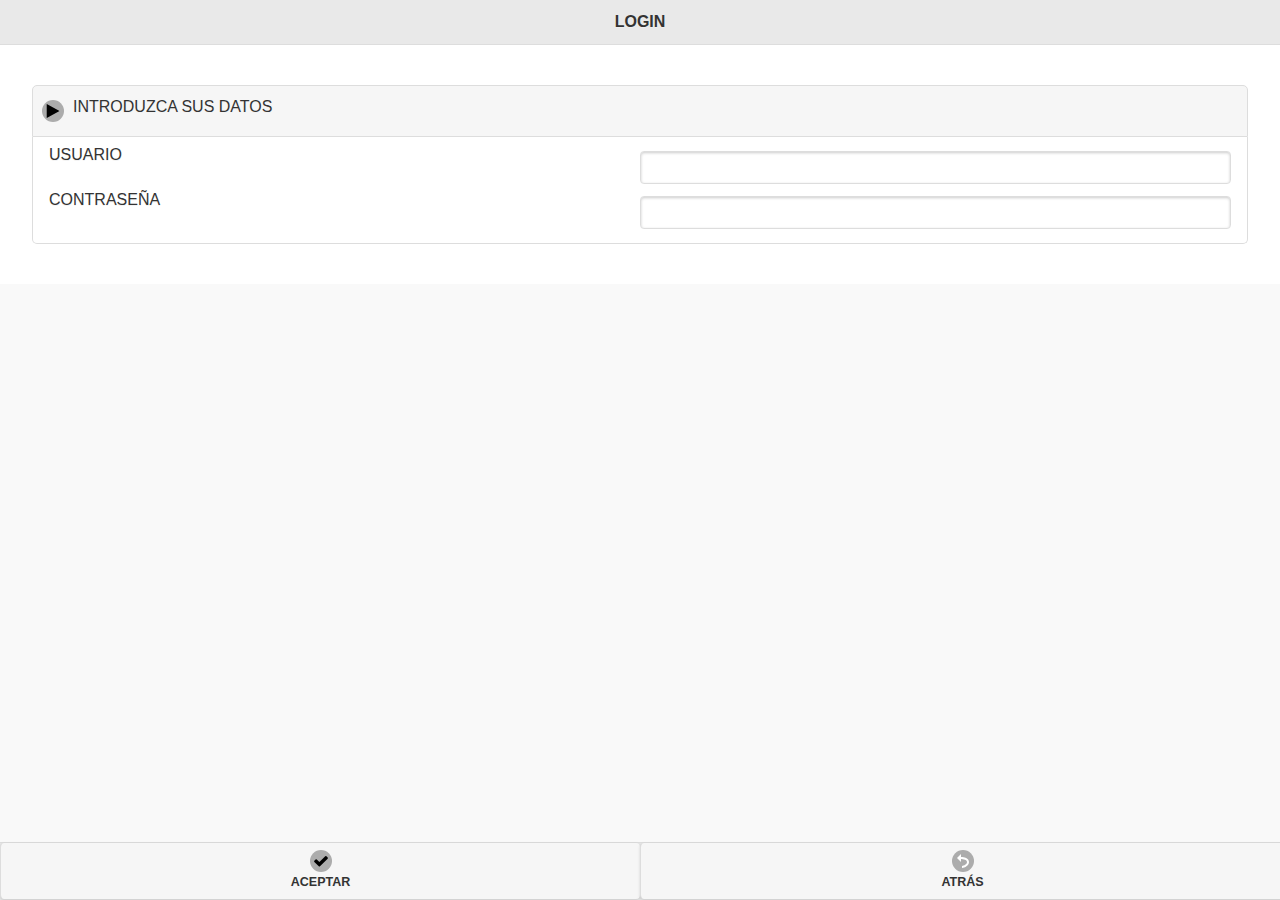
==== login.html @ 1ba66116 "initial commit" ====
<!DOCTYPE html>
<html>
    <head>
        <meta charset="utf-8" />
        <meta name="format-detection" content="telephone=no" />
        <meta name="viewport" content="user-scalable=no, initial-scale=1, maximum-scale=1, minimum-scale=1, width=device-width, height=device-height, target-densitydpi=medium-dpi" />
        <script type="text/javascript" src="cordova.js"></script>
        <script type="text/javascript" src="js/jquery-2.1.0.min.js"></script>
        <script type="text/javascript" src="js/jquery.mobile-1.4.2.min.js"></script>
        <script type="text/javascript" src="js/underscore-min.js"></script>
        <script type="text/javascript" src="js/index.js"></script>
        <script type="text/javascript" src="js/login.js"></script>

        <link rel="stylesheet" type="text/css" href="css/index.css" />
        <link rel="stylesheet" type="text/css" href="css/correosTheme.css"/>
        <link rel="stylesheet" type="text/css" href="css/jquery.mobile-1.4.2.min.css">
        <link rel="stylesheet" type="text/css" href="css/jquery.mobile.iscrollview.css"/>
        <link rel="stylesheet" type="text/css" href="css/jquery.mobile.iscrollview-pull.css"/>
        <link rel="stylesheet" type="text/css" href="css/extendedIcons/jqm-icon-pack-fa.css"/>

    </head>
    <body>
        <script type="text/javascript">
            $(document).on('pageinit',"#loginPage", Login.initialize );
        </script>
        <div data-role="page" id="loginPage" data-theme="a" data-scroll="true">
            <div data-theme="a" data-role="header" data-position="fixed" data-tap-toggle="false">
                <h3>
                    Login
                </h3>
            </div>    
    <!-- INICIO CONTENIDO -->
            <div data-role="content" data-theme="a" >
                <div data-role="content" data-theme="a">      
                    <div id="contenedorLogin" data-role="collapsible" data-content-theme="a" data-collapsed="false" data-collapsed-icon="play" and data-expanded-icon="play" >
                        <h3 class="headerCollapsibleLogin">
                            <label>Introduzca sus datos</label>
                        </h3>
                        <fieldset class="ui-grid-a">
                            <div class="ui-block-a" id="blockUsuarioLogin">
                                <label>Usuario</label>
                            </div>
                            <div class="ui-block-b" id="blockInputUsuarioLogin">
                                <input type="text" id="inputUsuarioLogin" data-mini="true">
                            </div>
                            <div class="ui-block-a" id="blockPasswordLogin">
                                <label>Contraseña</label>
                            </div>
                            <div class="ui-block-b">
                                <input type="password" id="inputPasswordLogin" data-mini="true"/>
                            </div>
                        </fieldset>
                    </div>
                </div> 
            </div>

            <div data-theme="a" data-role="footer" data-position="fixed" data-tap-toggle="false">
                <div data-role="navbar">
                    <ul>
                        <li><a id="btnAceptar" data-role="button" data-icon="check" data-transition="slide" data-inline="true" data-mini="true">Aceptar</a></li>                        
                        <li><a id="btnAtrasLogin" data-role="button" data-icon="back" data-inline="true" data-mini="true">Atrás</a></li>
                    </ul>
                </div>
            </div> 
        </div>
    </body>
</html>
---- css/index.css ----
* {
    -webkit-tap-highlight-color: rgba(0,0,0,0); /* make transparent link selection, adjust last value opacity 0 to 1.0 */
}

body {
    -webkit-touch-callout: none;                /* prevent callout to copy image, etc when tap to hold */
    -webkit-text-size-adjust: none;             /* prevent webkit from resizing text to fit */
    -webkit-user-select: none;                  /* prevent copy paste, to allow, change 'none' to 'text' */
    background-color:#E4E4E4;
    background-image:linear-gradient(top, #A7A7A7 0%, #E4E4E4 51%);
    background-image:-webkit-linear-gradient(top, #A7A7A7 0%, #E4E4E4 51%);
    background-image:-ms-linear-gradient(top, #A7A7A7 0%, #E4E4E4 51%);
    background-image:-webkit-gradient(
        linear,
        left top,
        left bottom,
        color-stop(0, #A7A7A7),
        color-stop(0.51, #E4E4E4)
    );
    background-attachment:fixed;
    font-family:'HelveticaNeue-Light', 'HelveticaNeue', Helvetica, Arial, sans-serif;
    font-size:12px;
    height:100%;
    margin:0px;
    padding:0px;
    text-transform:uppercase;
    width:100%;
}

/* Portrait layout (default) */
.app {
    background:url(../img/logo.png) no-repeat center top; /* 170px x 200px */
    position:absolute;             /* position in the center of the screen */
    left:50%;
    top:50%;
    height:50px;                   /* text area height */
    width:225px;                   /* text area width */
    text-align:center;
    padding:180px 0px 0px 0px;     /* image height is 200px (bottom 20px are overlapped with text) */
    margin:-115px 0px 0px -112px;  /* offset vertical: half of image height and text area height */
                                   /* offset horizontal: half of text area width */
}

/* Landscape layout (with min-width) */
@media screen and (min-aspect-ratio: 1/1) and (min-width:400px) {
    .app {
        background-position:left center;
        padding:75px 0px 75px 170px;  /* padding-top + padding-bottom + text area = image height */
        margin:-90px 0px 0px -198px;  /* offset vertical: half of image height */
                                      /* offset horizontal: half of image width and text area width */
    }
}

h1 {
    font-size:24px;
    font-weight:normal;
    margin:0px;
    overflow:visible;
    padding:0px;
    text-align:center;
}

.event {
    border-radius:4px;
    -webkit-border-radius:4px;
    color:#FFFFFF;
    font-size:12px;
    margin:0px 30px;
    padding:2px 0px;
}

.event.listening {
    background-color:#333333;
    display:block;
}

.event.received {
    background-color:#4B946A;
    display:none;
}

@keyframes fade {
    from { opacity: 1.0; }
    50% { opacity: 0.4; }
    to { opacity: 1.0; }
}
 
@-webkit-keyframes fade {
    from { opacity: 1.0; }
    50% { opacity: 0.4; }
    to { opacity: 1.0; }
}
 
.blink {
    animation:fade 3000ms infinite;
    -webkit-animation:fade 3000ms infinite;
}

.nombreProducto {
    color:red;
    font-size: 13px !important;
    float: left;
    margin-left: 2% !important;
}

.imagenProducto{
    float: right;
}

.precioProducto {
    font-size: 11px !important;
}

.plazoProducto{
    font-size: 11px !important;
}

.listProduct{
    margin: -1em;
}

.contenedorProducto{
    padding: 0 !important;
}
---- css/correosTheme.css ----
/*!
* jQuery Mobile 1.4.2
* Git HEAD hash: 9d9a42a27d0c693e8b5569c3a10d771916af5045 <> Date: Fri Feb 28 2014 17:32:01 UTC
* http://jquerymobile.com
*
* Copyright 2010, 2014 jQuery Foundation, Inc. and other contributors
* Released under the MIT license.
* http://jquery.org/license
*
*/


/* Globals */
/* Font
-----------------------------------------------------------------------------------------------------------*/
html {
	font-size: 100%;
}
body,
input,
select,
textarea,
button,
.ui-btn {
	font-size: 1em;
	line-height: 1.3;
	      font-family: Helvetica, Arial, sans-serif /*{global-font-family}*/;
}
legend,
.ui-input-text input,
.ui-input-search input {
	color: inherit;
	text-shadow: inherit;
}
/* Form labels (overrides font-weight bold in bars, and mini font-size) */
.ui-mobile label,
div.ui-controlgroup-label {
	font-weight: normal;
	font-size: 16px;
}
/* Separators
-----------------------------------------------------------------------------------------------------------*/
/* Field contain separator (< 28em) */
.ui-field-contain {
	border-bottom-color: #828282;
	border-bottom-color: rgba(0,0,0,.15);
	border-bottom-width: 1px;
	border-bottom-style: solid;
}
/* Table opt-in classes: strokes between each row, and alternating row stripes */
/* Classes table-stroke and table-stripe are deprecated in 1.4. */
.table-stroke thead th,
.table-stripe thead th,
.table-stripe tbody tr:last-child {
	border-bottom: 1px solid #d6d6d6; /* non-RGBA fallback */
	border-bottom: 1px solid rgba(0,0,0,.1);
}
.table-stroke tbody th,
.table-stroke tbody td {
	border-bottom: 1px solid #e6e6e6; /* non-RGBA fallback  */
	border-bottom: 1px solid rgba(0,0,0,.05);
}
.table-stripe.table-stroke tbody tr:last-child th,
.table-stripe.table-stroke tbody tr:last-child td {
	border-bottom: 0;
}
.table-stripe tbody tr:nth-child(odd) td,
.table-stripe tbody tr:nth-child(odd) th {
	background-color: #eeeeee; /* non-RGBA fallback  */
	background-color: rgba(0,0,0,.04);
}
/* Buttons
-----------------------------------------------------------------------------------------------------------*/
.ui-btn,
label.ui-btn {
	font-weight: bold;
	border-width: 1px;
	border-style: solid;
}
.ui-btn:link {
	text-decoration: none !important;
}
.ui-btn-active {
	cursor: pointer;
}
/* Corner rounding
-----------------------------------------------------------------------------------------------------------*/
/* Class ui-btn-corner-all deprecated in 1.4 */
.ui-corner-all {
	-webkit-border-radius: 1em /*{global-radii-blocks}*/;
	border-radius: 1em /*{global-radii-blocks}*/;
}
/* Buttons */
.ui-btn-corner-all,
.ui-btn.ui-corner-all,
/* Slider track */
.ui-slider-track.ui-corner-all,
/* Flipswitch */
.ui-flipswitch.ui-corner-all,
/* Count bubble */
.ui-li-count {
	-webkit-border-radius: 1em /*{global-radii-buttons}*/;
	border-radius: 1em /*{global-radii-buttons}*/;
}
/* Icon-only buttons */
.ui-btn-icon-notext.ui-btn-corner-all,
.ui-btn-icon-notext.ui-corner-all {
	-webkit-border-radius: 1em;
	border-radius: 1em;
}
/* Radius clip workaround for cleaning up corner trapping */
.ui-btn-corner-all,
.ui-corner-all {
	-webkit-background-clip: padding;
	background-clip: padding-box;
}
/* Popup arrow */
.ui-popup.ui-corner-all > .ui-popup-arrow-guide {
	left: 1em /*{global-radii-blocks}*/;
	right: 1em /*{global-radii-blocks}*/;
	top: 1em /*{global-radii-blocks}*/;
	bottom: 1em /*{global-radii-blocks}*/;
}
/* Shadow
-----------------------------------------------------------------------------------------------------------*/
.ui-shadow {
	-webkit-box-shadow: 0 1px 1px /*{global-box-shadow-size}*/ rgba(0,0,0,0) /*{global-box-shadow-color}*/;
	-moz-box-shadow: 0 1px 1px /*{global-box-shadow-size}*/ rgba(0,0,0,0) /*{global-box-shadow-color}*/;
	box-shadow: 0 1px 1px /*{global-box-shadow-size}*/ rgba(0,0,0,0) /*{global-box-shadow-color}*/;
}
.ui-shadow-inset {
	-webkit-box-shadow: inset 0 1px 1px /*{global-box-shadow-size}*/ rgba(0,0,0,0) /*{global-box-shadow-color}*/;
	-moz-box-shadow: inset 0 1px 1px /*{global-box-shadow-size}*/ rgba(0,0,0,0) /*{global-box-shadow-color}*/;
	box-shadow: inset 0 1px 1px /*{global-box-shadow-size}*/ rgba(0,0,0,0) /*{global-box-shadow-color}*/;
}
.ui-overlay-shadow {
	-webkit-box-shadow: 0 0 12px 		rgba(0,0,0,.6);
	-moz-box-shadow: 0 0 12px 			rgba(0,0,0,.6);
	box-shadow: 0 0 12px 				rgba(0,0,0,.6);
}
/* Icons
-----------------------------------------------------------------------------------------------------------*/
.ui-btn-icon-left:after,
.ui-btn-icon-right:after,
.ui-btn-icon-top:after,
.ui-btn-icon-bottom:after,
.ui-btn-icon-notext:after {
	background-color: #F9D019 /*{global-icon-color}*/;
	background-color: rgba(249,208,25,1) /*{global-icon-disc}*/;
	background-position: center center;
	background-repeat: no-repeat;
	-webkit-border-radius: 1em;
	border-radius: 1em;
}
/* Alt icons */
.ui-alt-icon.ui-btn:after,
.ui-alt-icon .ui-btn:after,
html .ui-alt-icon.ui-checkbox-off:after,
html .ui-alt-icon.ui-radio-off:after,
html .ui-alt-icon .ui-checkbox-off:after,
html .ui-alt-icon .ui-radio-off:after {
	background-color: #F9D019 /*{global-icon-color}*/;
	background-color: 					rgba(0,0,0,.15);
}
/* No disc */
.ui-nodisc-icon.ui-btn:after,
.ui-nodisc-icon .ui-btn:after {
	background-color: transparent;
}
/* Icon shadow */
.ui-shadow-icon.ui-btn:after,
.ui-shadow-icon .ui-btn:after {
	-webkit-box-shadow: 0 1px 0 rgba(255,255,255,.4) /*{global-icon-shadow}*/;
	-moz-box-shadow: 0 1px 0 rgba(255,255,255,.4) /*{global-icon-shadow}*/;
	box-shadow: 0 1px 0 rgba(255,255,255,.4) /*{global-icon-shadow}*/;
}
/* Checkbox and radio */
.ui-btn.ui-checkbox-off:after,
.ui-btn.ui-checkbox-on:after,
.ui-btn.ui-radio-off:after,
.ui-btn.ui-radio-on:after {
	display: block;
	width: 18px;
	height: 18px;
	margin: -9px 2px 0 2px;
}
.ui-checkbox-off:after,
.ui-btn.ui-radio-off:after {
	filter: Alpha(Opacity=30);
	opacity: .3;
}
.ui-btn.ui-checkbox-off:after,
.ui-btn.ui-checkbox-on:after {
	-webkit-border-radius: .1875em;
	border-radius: .1875em;
}
.ui-radio .ui-btn.ui-radio-on:after {
	background-image: none;
	background-color: #fff;
	width: 8px;
	height: 8px;
	border-width: 5px;
	border-style: solid; 
}
.ui-alt-icon.ui-btn.ui-radio-on:after,
.ui-alt-icon .ui-btn.ui-radio-on:after {
	background-color: #000;
}
/* Loader */
.ui-icon-loading {
	background: url("images/ajax-loader.gif");
	background-size: 2.875em 2.875em;
}
/* Swatches */
/* A
-----------------------------------------------------------------------------------------------------------*/
/* Bar: Toolbars, dividers, slider track */
.ui-bar-a,
.ui-page-theme-a .ui-bar-inherit,
html .ui-bar-a .ui-bar-inherit,
html .ui-body-a .ui-bar-inherit,
html body .ui-group-theme-a .ui-bar-inherit {
	background-color: #FFD300 /*{a-bar-background-color}*/;
	border-color: #f7c942 /*{a-bar-border}*/;
	color: #000000 /*{a-bar-color}*/;
	text-shadow: undefined /*{a-bar-shadow-x}*/ undefined /*{a-bar-shadow-y}*/ undefined /*{a-bar-shadow-radius}*/ undefined /*{a-bar-shadow-color}*/;
	font-weight: bold;
}
.ui-bar-a {
	border-width: 1px;
	border-style: solid;
}
/* Page and overlay */
.ui-overlay-a,
.ui-page-theme-a,
.ui-page-theme-a .ui-panel-wrapper {
	background-color: #fefbef; /*{a-page-background-color}*/;
	border-color: #FFD300 /*{a-page-border}*/;
	color: #00457d /*{a-page-color}*/;
	text-shadow: 0 /*{a-page-shadow-x}*/ 1px /*{a-page-shadow-y}*/ 0 /*{a-page-shadow-radius}*/ #fff /*{a-page-shadow-color}*/;
}
/* Body: Read-only lists, text inputs, collapsible content */
.ui-body-a,
.ui-page-theme-a .ui-body-inherit,
html .ui-bar-a .ui-body-inherit,
html .ui-body-a .ui-body-inherit,
html body .ui-group-theme-a .ui-body-inherit,
html .ui-panel-page-container-a {
	background-color: #fefbef; /*{a-body-background-color}*/;
	border-color: #FFD300 /*{a-body-border}*/;
	color: #00457d /*{a-body-color}*/;
	text-shadow: 0 /*{a-body-shadow-x}*/ 1px /*{a-body-shadow-y}*/ 0 /*{a-body-shadow-radius}*/ #fff /*{a-body-shadow-color}*/;
}
.ui-body-a {
	border-width: 1px;
	border-style: solid;
}
/* Links */
.ui-page-theme-a a,
html .ui-bar-a a,
html .ui-body-a a,
html body .ui-group-theme-a a {
	color: #3388cc /*{a-link-color}*/;
	font-weight: bold;
}
.ui-page-theme-a a:visited,
html .ui-bar-a a:visited,
html .ui-body-a a:visited,
html body .ui-group-theme-a a:visited {
    color: #3388cc /*{a-link-visited}*/;
}
.ui-page-theme-a a:hover,
html .ui-bar-a a:hover,
html .ui-body-a a:hover,
html body .ui-group-theme-a a:hover {
	color: #005599 /*{a-link-hover}*/;
}
.ui-page-theme-a a:active,
html .ui-bar-a a:active,
html .ui-body-a a:active,
html body .ui-group-theme-a a:active {
	color: #005599 /*{a-link-active}*/;
}
/* Button up */
.ui-page-theme-a .ui-btn,
html .ui-bar-a .ui-btn,
html .ui-body-a .ui-btn,
html body .ui-group-theme-a .ui-btn,
html head + body .ui-btn.ui-btn-a,
/* Button visited */
.ui-page-theme-a .ui-btn:visited,
html .ui-bar-a .ui-btn:visited,
html .ui-body-a .ui-btn:visited,
html body .ui-group-theme-a .ui-btn:visited,
html head + body .ui-btn.ui-btn-a:visited {
	background-color: #fff /*{a-bup-background-color}*/;
	border-color: #F9D019 /*{a-bup-border}*/;
	color: #00457d /*{a-bup-color}*/;
	text-shadow: 0 /*{a-bup-shadow-x}*/ 1px /*{a-bup-shadow-y}*/ 0 /*{a-bup-shadow-radius}*/ #fff /*{a-bup-shadow-color}*/;
}
/* Button hover */
.ui-page-theme-a .ui-btn:hover,
html .ui-bar-a .ui-btn:hover,
html .ui-body-a .ui-btn:hover,
html body .ui-group-theme-a .ui-btn:hover,
html head + body .ui-btn.ui-btn-a:hover {
	background-color: #fae9bb /*{a-bhover-background-color}*/;
	border-color: #FFD300 /*{a-bhover-border}*/;
	color: #00457d /*{a-bhover-color}*/;
	text-shadow: 0 /*{a-bhover-shadow-x}*/ 1px /*{a-bhover-shadow-y}*/ 0 /*{a-bhover-shadow-radius}*/ #fff /*{a-bhover-shadow-color}*/;
}
/* Button down */
.ui-page-theme-a .ui-btn:active,
html .ui-bar-a .ui-btn:active,
html .ui-body-a .ui-btn:active,
html body .ui-group-theme-a .ui-btn:active,
html head + body .ui-btn.ui-btn-a:active {
	background-color: #fae9bb /*{a-bdown-background-color}*/;
	border-color: #F9D019 /*{a-bdown-border}*/;
	color: #00457d /*{a-bdown-color}*/;
	text-shadow: 0 /*{a-bdown-shadow-x}*/ 1px /*{a-bdown-shadow-y}*/ 0 /*{a-bdown-shadow-radius}*/ #fff /*{a-bdown-shadow-color}*/;
}
/* Active button */
.ui-page-theme-a .ui-btn.ui-btn-active,
html .ui-bar-a .ui-btn.ui-btn-active,
html .ui-body-a .ui-btn.ui-btn-active,
html body .ui-group-theme-a .ui-btn.ui-btn-active,
html head + body .ui-btn.ui-btn-a.ui-btn-active,
/* Active checkbox icon */
.ui-page-theme-a .ui-checkbox-on:after,
html .ui-bar-a .ui-checkbox-on:after,
html .ui-body-a .ui-checkbox-on:after,
html body .ui-group-theme-a .ui-checkbox-on:after,
.ui-btn.ui-checkbox-on.ui-btn-a:after,
/* Active flipswitch background */
.ui-page-theme-a .ui-flipswitch-active,
html .ui-bar-a .ui-flipswitch-active,
html .ui-body-a .ui-flipswitch-active,
html body .ui-group-theme-a .ui-flipswitch-active,
html body .ui-flipswitch.ui-bar-a.ui-flipswitch-active,
/* Active slider track */
.ui-page-theme-a .ui-slider-track .ui-btn-active,
html .ui-bar-a .ui-slider-track .ui-btn-active,
html .ui-body-a .ui-slider-track .ui-btn-active,
html body .ui-group-theme-a .ui-slider-track .ui-btn-active,
html body div.ui-slider-track.ui-body-a .ui-btn-active {
	background-color: #3388cc /*{a-active-background-color}*/;
	border-color: #1c4a70 /*{a-active-border}*/;
	color: #ffffff /*{a-active-color}*/;
	text-shadow: 0 /*{a-active-shadow-x}*/ 1px /*{a-active-shadow-y}*/ 0 /*{a-active-shadow-radius}*/ #005599 /*{a-active-shadow-color}*/;
}
/* Active radio button icon */
.ui-page-theme-a .ui-radio-on:after,
html .ui-bar-a .ui-radio-on:after,
html .ui-body-a .ui-radio-on:after,
html body .ui-group-theme-a .ui-radio-on:after,
.ui-btn.ui-radio-on.ui-btn-a:after {
	border-color: #3388cc /*{a-active-background-color}*/;
}
/* Focus */
.ui-page-theme-a .ui-btn:focus,
html .ui-bar-a .ui-btn:focus,
html .ui-body-a .ui-btn:focus,
html body .ui-group-theme-a .ui-btn:focus,
html head + body .ui-btn.ui-btn-a:focus,
/* Focus buttons and text inputs with div wrap */
.ui-page-theme-a .ui-focus,
html .ui-bar-a .ui-focus,
html .ui-body-a .ui-focus,
html body .ui-group-theme-a .ui-focus,
html head + body .ui-btn-a.ui-focus,
html head + body .ui-body-a.ui-focus {
	-webkit-box-shadow: 0 0 12px #3388cc /*{a-active-background-color}*/;
	-moz-box-shadow: 0 0 12px #3388cc /*{a-active-background-color}*/;
	box-shadow: 0 0 12px #3388cc /*{a-active-background-color}*/;
}
/* Structure */
/* Disabled
-----------------------------------------------------------------------------------------------------------*/
/* Class ui-disabled deprecated in 1.4. :disabled not supported by IE8 so we use [disabled] */
.ui-disabled,
.ui-state-disabled,
button[disabled],
.ui-select .ui-btn.ui-state-disabled {
	filter: Alpha(Opacity=30);
	opacity: .3;
	cursor: default !important;
	pointer-events: none;
}
/* Focus state outline
-----------------------------------------------------------------------------------------------------------*/
.ui-btn:focus,
.ui-btn.ui-focus {
	outline: 0;
}
/* Unset box-shadow in browsers that don't do it right */
.ui-noboxshadow .ui-shadow,
.ui-noboxshadow .ui-shadow-inset,
.ui-noboxshadow .ui-overlay-shadow,
.ui-noboxshadow .ui-shadow-icon.ui-btn:after,
.ui-noboxshadow .ui-shadow-icon .ui-btn:after,
.ui-noboxshadow .ui-focus,
.ui-noboxshadow .ui-btn:focus,
.ui-noboxshadow  input:focus,
.ui-noboxshadow .ui-panel {
	-webkit-box-shadow: none !important;
	-moz-box-shadow: none !important;
	box-shadow: none !important;
}
.ui-noboxshadow .ui-btn:focus,
.ui-noboxshadow .ui-focus {
	outline-width: 1px;
	outline-style: auto;
}
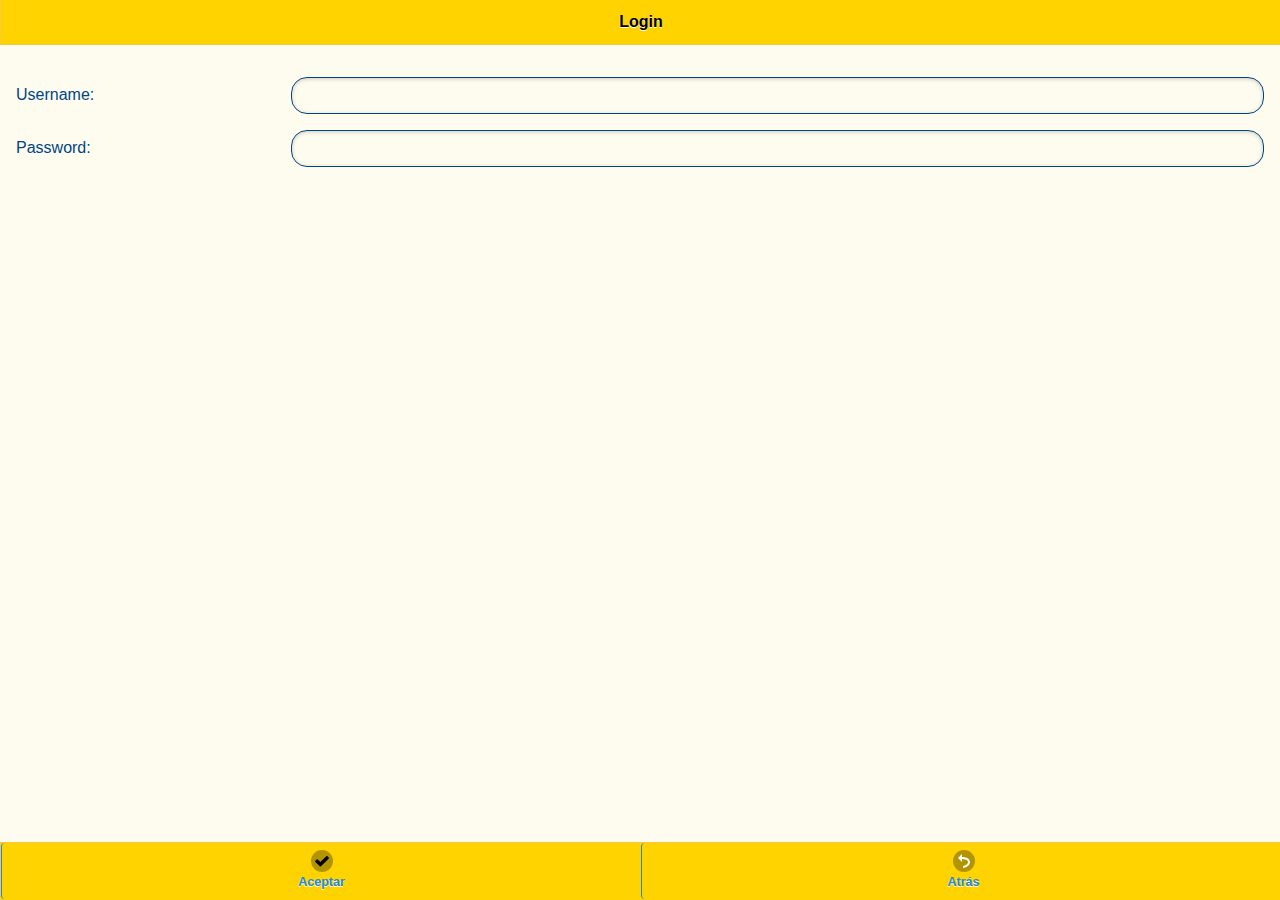
==== commit 005e5cab: "icono lista" ====
--- a/login.html
+++ b/login.html
@@ -10,54 +10,47 @@
         <script type="text/javascript" src="js/underscore-min.js"></script>
         <script type="text/javascript" src="js/index.js"></script>
         <script type="text/javascript" src="js/login.js"></script>
-
-        <link rel="stylesheet" type="text/css" href="css/index.css" />
-        <link rel="stylesheet" type="text/css" href="css/correosTheme.css"/>
+        <script type="text/javascript" src="js/cargaXML.js"></script>
+        <script type="text/javascript" src="js/xml2json.js"></script>        
+        
+        <link rel="stylesheet" type="text/css" href="css/jquery.mobile.icons.min.css" />
         <link rel="stylesheet" type="text/css" href="css/jquery.mobile-1.4.2.min.css">
         <link rel="stylesheet" type="text/css" href="css/jquery.mobile.iscrollview.css"/>
         <link rel="stylesheet" type="text/css" href="css/jquery.mobile.iscrollview-pull.css"/>
         <link rel="stylesheet" type="text/css" href="css/extendedIcons/jqm-icon-pack-fa.css"/>
+        <link rel="stylesheet" type="text/css" href="css/correosTheme.jquery.mobile.theme-1.3.2.min.css"/>
+        <link rel="stylesheet" type="text/css" href="css/index.css" />
 
     </head>
     <body>
-        <script type="text/javascript">
-            $(document).on('pageinit',"#loginPage", Login.initialize );
-        </script>
-        <div data-role="page" id="loginPage" data-theme="a" data-scroll="true">
-            <div data-theme="a" data-role="header" data-position="fixed" data-tap-toggle="false">
+
+<!-- LOGIN PAGE -->
+        <div data-role="page" id="loginPage" data-theme="e" data-scroll="true">
+            <script type="text/javascript">
+                $(document).on('pageinit',"#loginPage", Login.initialize );
+            </script>
+            
+            <div data-theme="e" data-role="header" data-position="fixed" data-tap-toggle="false">
                 <h3>
                     Login
                 </h3>
             </div>    
     <!-- INICIO CONTENIDO -->
-            <div data-role="content" data-theme="a" >
-                <div data-role="content" data-theme="a">      
-                    <div id="contenedorLogin" data-role="collapsible" data-content-theme="a" data-collapsed="false" data-collapsed-icon="play" and data-expanded-icon="play" >
-                        <h3 class="headerCollapsibleLogin">
-                            <label>Introduzca sus datos</label>
-                        </h3>
-                        <fieldset class="ui-grid-a">
-                            <div class="ui-block-a" id="blockUsuarioLogin">
-                                <label>Usuario</label>
-                            </div>
-                            <div class="ui-block-b" id="blockInputUsuarioLogin">
-                                <input type="text" id="inputUsuarioLogin" data-mini="true">
-                            </div>
-                            <div class="ui-block-a" id="blockPasswordLogin">
-                                <label>Contraseña</label>
-                            </div>
-                            <div class="ui-block-b">
-                                <input type="password" id="inputPasswordLogin" data-mini="true"/>
-                            </div>
-                        </fieldset>
-                    </div>
-                </div> 
+            <div data-role="content" data-theme="e" >    
+                <div data-role="fieldcontain">  
+                    <label class="etiqueta">Username:</label>  
+                    <input class="required" id="username" name="uid_r" type="text" >            
+                </div>  
+                <div data-role="fieldcontain">  
+                    <label class="etiqueta">Password:</label>  
+                    <input id="password" name="pwd_r" type="password">            
+                </div>  
             </div>
 
-            <div data-theme="a" data-role="footer" data-position="fixed" data-tap-toggle="false">
+            <div data-theme="e" data-role="footer" data-position="fixed" data-tap-toggle="false">
                 <div data-role="navbar">
                     <ul>
-                        <li><a id="btnAceptar" data-role="button" data-icon="check" data-transition="slide" data-inline="true" data-mini="true">Aceptar</a></li>                        
+                        <li><a id="btnAceptar" data-role="button" data-icon="check" data-inline="true" data-mini="true">Aceptar</a></li>                        
                         <li><a id="btnAtrasLogin" data-role="button" data-icon="back" data-inline="true" data-mini="true">Atrás</a></li>
                     </ul>
                 </div>
@@ -65,3 +58,5 @@
         </div>
     </body>
 </html>
+
+
--- a/css/index.css
+++ b/css/index.css
@@ -1,5 +1,7 @@
 * {
     -webkit-tap-highlight-color: rgba(0,0,0,0); /* make transparent link selection, adjust last value opacity 0 to 1.0 */
+}
+
 }
 
 body {
@@ -19,12 +21,13 @@
     );
     background-attachment:fixed;
     font-family:'HelveticaNeue-Light', 'HelveticaNeue', Helvetica, Arial, sans-serif;
-    font-size:12px;
-    height:100%;
+	font-size:12px;
+	font-size:100%;
     margin:0px;
     padding:0px;
-    text-transform:uppercase;
     width:100%;
+    height: 99% !important;
+    overflow:hidden !important;
 }
 
 /* Portrait layout (default) */
@@ -55,7 +58,7 @@
     font-size:24px;
     font-weight:normal;
     margin:0px;
-    overflow:visible;
+    /*overflow:visible;*/
     padding:0px;
     text-align:center;
 }
@@ -96,29 +99,240 @@
     -webkit-animation:fade 3000ms infinite;
 }
 
+/* INICIO ALBERTO */
+
+#container1{
+    /*margin-top: 5%;*/
+    height: 100% !important;
+    width: 100% !important;
+    overflow: hidden !important;
+}
+
+#container2{
+    width: 100%;
+    overflow: auto !important;
+    padding-right: 15px !important;
+	padding-left:7.5px;
+}
+
+#containerDetalle1{
+    /*margin-top: 5%;*/
+    height: 100% !important;
+    width: 100% !important;
+    overflow: hidden !important;
+}
+
+#containerDetalle2{
+    width: 100%;
+    overflow: auto !important;
+    padding-right: 15px !important;
+	padding-left:7.5px;
+}
+
+.ui-radio{
+    width: 50%;
+}
+
+.ui-radio input {
+    height: 0px;
+    width: 0px; 
+}
+
+.ui-controlgroup-controls{
+    width: 100%;
+}
+
+.controlGroupClass{
+    margin-top: 0px;
+    margin-bottom: 0px;
+}
+
+.liControlGroupClass{
+    padding:0 !important;
+    /*border: 0 !important;*/
+}
+
+.contenedorProducto{
+    width: 90%;
+    padding: 0 !important;
+}
+
+.btnControlGroupLeft{
+    border-width: 0px !important;
+    text-align: left;
+    -webkit-border-top-left-radius: 0 !important;
+    border-top-left-radius: 0 !important;
+    -webkit-border-bottom-left-radius: 0 !important;
+    border-bottom-left-radius: 0 !important;
+}
+
+.btnInfo{
+    min-height: 3em !important;
+    padding: 0 !important;
+    border-width: 0 !important;
+}
+
+
+.claseBurofax{
+    background: url('../img/64x64-burofax.png');
+    background-size: 25% 100%;
+    background-repeat: no-repeat;
+}
+
+.claseCartaCertificada{
+    background: url('../img/64x64-carta-certificada.png');
+    background-size: 25% 100%;
+    background-repeat: no-repeat;
+}
+
+.claseFilatelia{
+    background: url('../img/64x64-filatelia.png');
+    background-size: 25% 100%;
+    background-repeat: no-repeat;
+}
+
+.clase4872{
+    background: url('../img/64x64-postal-4872.png');
+    background-size: 25% 100%;
+    background-repeat: no-repeat;
+}
+
+.clasePostalExpres{
+    background: url('../img/64x64-postal-expres.png');
+    background-size: 25% 100%;
+    background-repeat: no-repeat;
+}
+
+.claseTuSello{
+    background: url('../img/64x64-tu-sello.png');
+    background-size: 25% 100%;
+    background-repeat: no-repeat;
+}
+
+.infoProducto{
+    padding-left: 26%;
+}
+
 .nombreProducto {
-    color:red;
-    font-size: 13px !important;
-    float: left;
-    margin-left: 2% !important;
-}
-
-.imagenProducto{
-    float: right;
+    font-size: 0.78em !important;
+    font-weight: bold !important;
 }
 
 .precioProducto {
-    font-size: 11px !important;
+    font-size: 0.6em !important;
 }
 
 .plazoProducto{
-    font-size: 11px !important;
-}
-
-.listProduct{
-    margin: -1em;
-}
-
-.contenedorProducto{
-    padding: 0 !important;
-}
+    font-size: 0.6em !important;
+}
+
+
+/* FIN ALBERTO */
+
+/* INICIO DANIEL */
+.custom-corners .ui-bar {
+  -webkit-border-top-left-radius: inherit;
+  border-top-left-radius: inherit;
+  -webkit-border-top-right-radius: inherit;
+  border-top-right-radius: inherit;
+}
+.custom-corners .ui-body {
+  border-top-width: 0;
+  -webkit-border-bottom-left-radius: inherit;
+  border-bottom-left-radius: inherit;
+  -webkit-border-bottom-right-radius: inherit;
+  border-bottom-right-radius: inherit;
+}
+
+.fondo-header {
+	background: url('../img/correos-solo-texto-216px.png');
+	background-size: auto 50%;
+	background-position: 50%;
+	background-repeat:no-repeat;
+	height:3em;
+}
+
+.detalle {
+	padding-top: 5%;
+	padding-left: 5%;
+	font-size: 1.8em;
+	min-height: 3.6em;
+	line-height:1.2;
+	text-shadow: none;
+	text-transform: uppercase;
+	font-weight: bold;
+	color: #fff;
+}
+
+.fondo-tusello {
+	background: url('../img/480x240-correos-fondo3.jpg');
+	background-size: 100%;
+}
+
+.fondo-paqinteco {
+	background: url('../img/480x240-correos-fondo2.jpg');
+	background-size: 100%;
+}
+
+.fondo-burofax {
+	background: url('../img/480x240-correos-fondo.jpg');
+	background-size: 100%;
+}
+
+.descripcion-servicio{
+	padding-top: 0;
+	padding-bottom:0;
+}
+
+.grid-caracteristicas {
+	margin-top: 1em;
+	margin-bottom: 1em;
+	color: #000;
+	font-weight: bold;
+	font-size: 0.9em;
+	text-shadow: none;
+}
+
+.label-titulos{
+	font-size: 0.75em;
+	margin:0;
+}
+
+.label-datos{
+	font-size: 1.1em;
+	margin:0;
+}
+
+.texto-servicio{
+	height: 9.6em;
+	font-size:0.75em;
+}
+
+.btn-detalle{
+	border-width:0;
+	margin-left: auto;
+	margin-right: auto;
+	background-color: rgba(255, 211, 0,1);
+}
+
+.slider-vista {
+	position:absolute;
+	top:3%;
+	right:3%;
+}
+
+.slider-vista .ui-slider-switch {
+	width: 7em;
+}
+
+.slider-vista .ui-slider-label {
+	/*font-size:1.2em !important;*/
+}
+
+.slider-vista .ui-btn.ui-slider-handle {
+	background-color: rgba(255, 211, 0,1);
+	box-shadow: none;
+	border-color: #004474;
+}
+
+/* FIN DANIEL */
